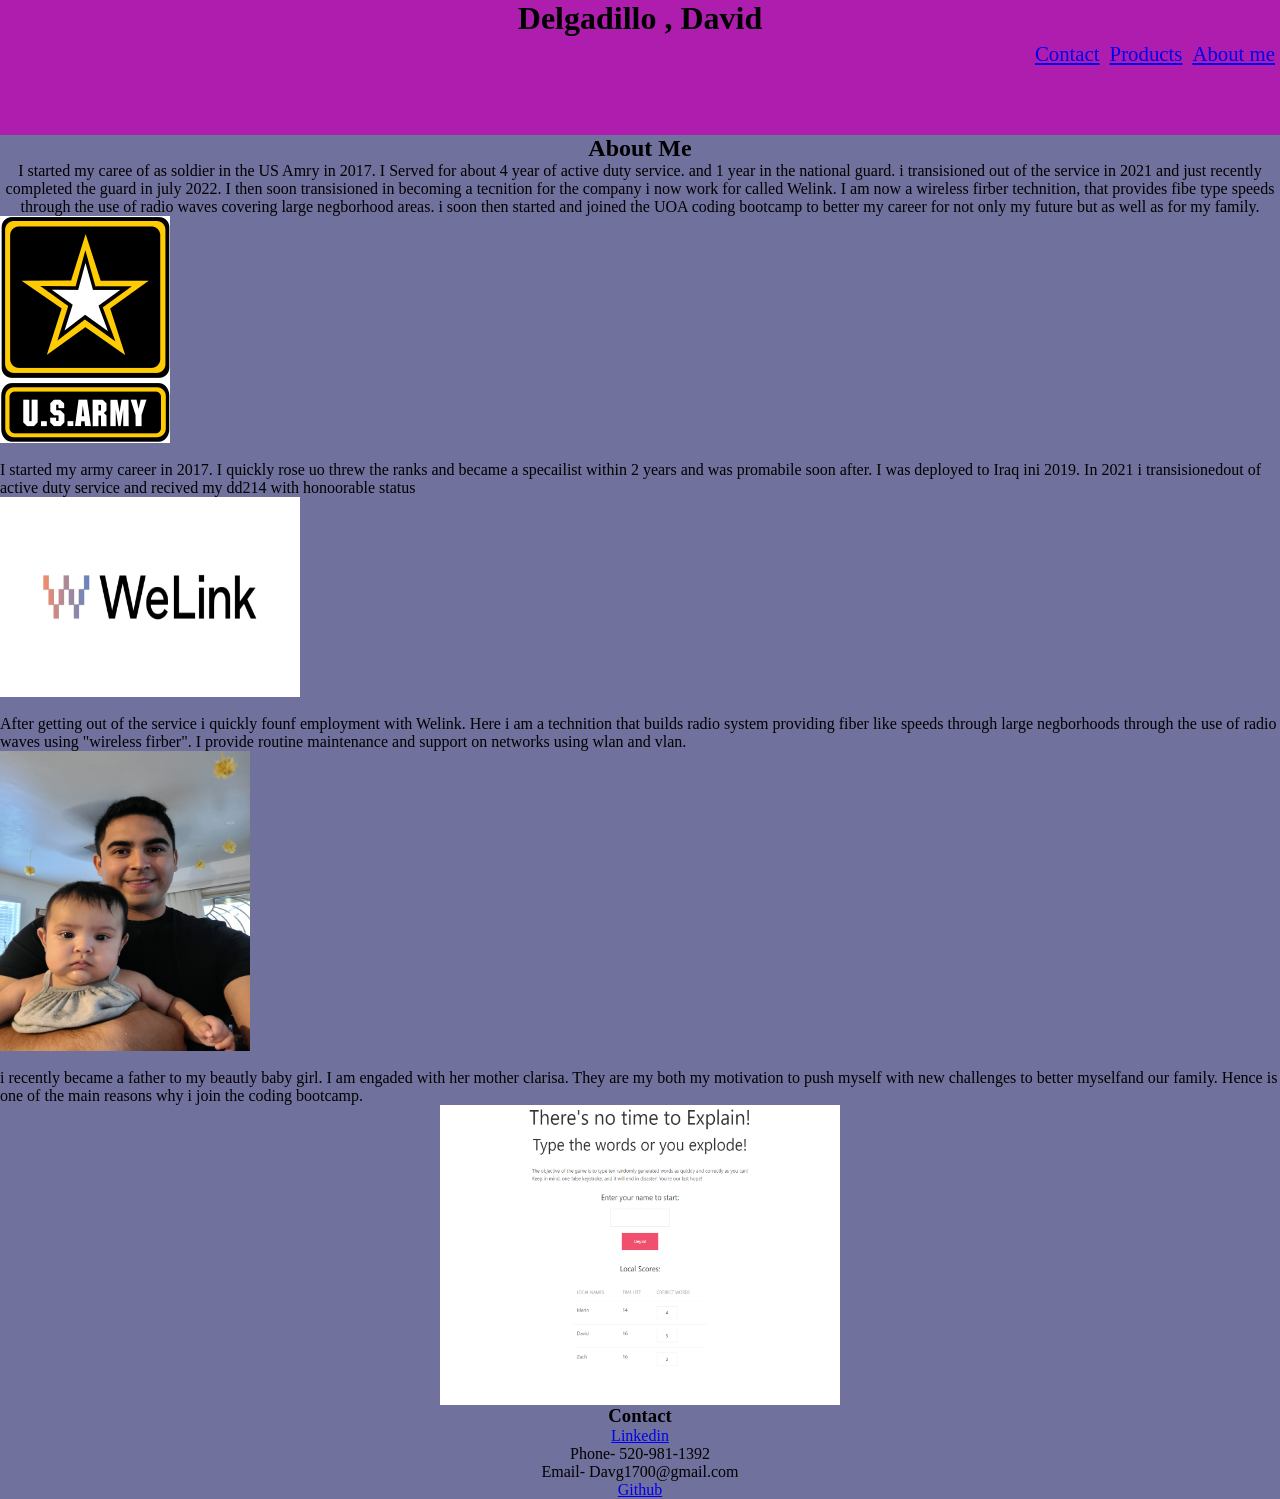
==== index.html @ 3e1d48c0 "change Index name to index" ====
<html lang="en">
<head>
    <meta charset="UTF-8">
    <meta http-equiv="X-UA-Compatible" content="IE=edge">
    <meta name="viewport" content="width=device-width, initial-scale=1.0">
    <link rel="stylesheet" href="Assets/css/style.css" />
    <title>David Delgadillo's Portfolio</title>
</head>
<body>
    <!-- border -->
    <div class="container">
        <div class="top-section">
            <H1>Delgadillo , David</H1>
            <ul class="clcikables1">
                <li>
                    <a class="navbar1" href="#aboutme"> About me</a>
                </li>
                <li>
                    <a class="navbar1" href="#products"> Products</a>
                </li>
                <li>
                    <a class="navbar1" href="#contact"> Contact</a>
                </li>
            </ul>
        </div>

        <!-- about me -->
        <div class="intro">
            <h2>About Me</h2>
            <p>I started my caree of as soldier in the US Amry in 2017. I Served for about 4 year of active duty service. and 1 year in the national guard. i transisioned out of the service in 2021 and just recently completed the guard in july 2022. I then soon transisioned in becoming a tecnition for the company i now work for called Welink. I am now a wireless firber technition, that provides fibe type speeds through the use of radio waves covering large negborhood areas. i soon then started and joined the UOA coding bootcamp to better my career for not only my future but as well as for my family.</p>   
        </div>

         <!-- images -->
        <div class="aboutD">
            <article class="amry">
                <img src="./Assets/imagies/army.png" alt="amry pic">
                <p>
                    <br>I started my army career in 2017. I quickly rose uo threw the ranks and became a specailist within 2 years and was promabile soon after. I was deployed to Iraq ini 2019. In 2021 i transisionedout of active duty service and recived my dd214 with honoorable status</br>
                </p>
            </article>
            <article class="Welink">
                <img src="./Assets/imagies/WeLink-Logo_Lockup_Gradient_RGB_02-10202021.jpg" height="200" width="300"   alt="Welink pic">
                <p>
                    <br>After getting out of the service i quickly founf employment with Welink. Here i am a technition that builds radio system providing fiber like speeds through large negborhoods through the use of radio waves using "wireless firber". I provide routine maintenance and support on  networks
                    using wlan and vlan.</br>
                    </p>
            </article>
            <article class="family">
                <img src="./Assets/imagies/D&E.jpg" height="300" width="250"  alt="david/emma pic">
                <p>
                    <br>i recently became a father to my beautly baby girl. I am engaded with her mother clarisa. They are my both my motivation to push myself with new challenges to better myselfand our family. Hence is one of the main reasons why i join the coding bootcamp.</br>
                    </p>
                <!-- <img src="./Assets/imagies/C&E.jpg" height="300" width="250"  alt="clarisa/emma"> -->
            </article>
        </div>

        <main id="work">
            <a class="recent-project" href="https://lucasz10.github.io/Type-the-Word-or-Explode/"> <img src="./Assets/imagies/TypeGame_landingpagepic.png" height="300" width="400" alt="A picture and link to the featured project"> </a>
        </main>

        <!-- projects to come -->



        <!-- contact -->
        <footer class="contact">
            <h3>Contact</h3>
            <ul>
                <li>
                    <a  href="https://www.linkedin.com/in/david-delgadillo-71ba01206/">Linkedin</a>
                </li>
                <li>Phone- 520-981-1392</li>
                <li>Email- Davg1700@gmail.com</li>
                <li>
                    <a  href="https://github.com/Davg1700">Github</a>
                </li>
            </ul>
        </footer>
    </div>
</body>
</html>
---- Assets/css/style.css ----
*{
    margin: 0;
    padding: 0;
    box-sizing: border-box;
    /* outlon */
    /* border: 1px solid rgb(201, 66, 201); */
}

/* bg */
body {
    background-color: rgb(113, 113, 157);
}

/* name */
h1{
    text-align: center;
}

/* title */
.top-section {
    background-color: rgb(174, 29, 174);
    height: 15vh;
}

/* places li to the right */
.top-section li {
    display: block;
    float: right;
    font-size: 1.3em;
    padding: 5px;
}

/* removes bullet points */
li {
    list-style: none;
}

/* about me text */
.intro {
    text-align: center;
}

/* contact info */
.contact {
    text-align: center;
}

/* aboutme */
.aboutD { 
    flex: 0 0 calc(25% - 20px);
    display: flex;
    flex-direction: column;
    flex-wrap: wrap;
    justify-content: center;
}

/* main pros */
#work {
    display: flex;
    flex-wrap: wrap;
    justify-content: center;
}
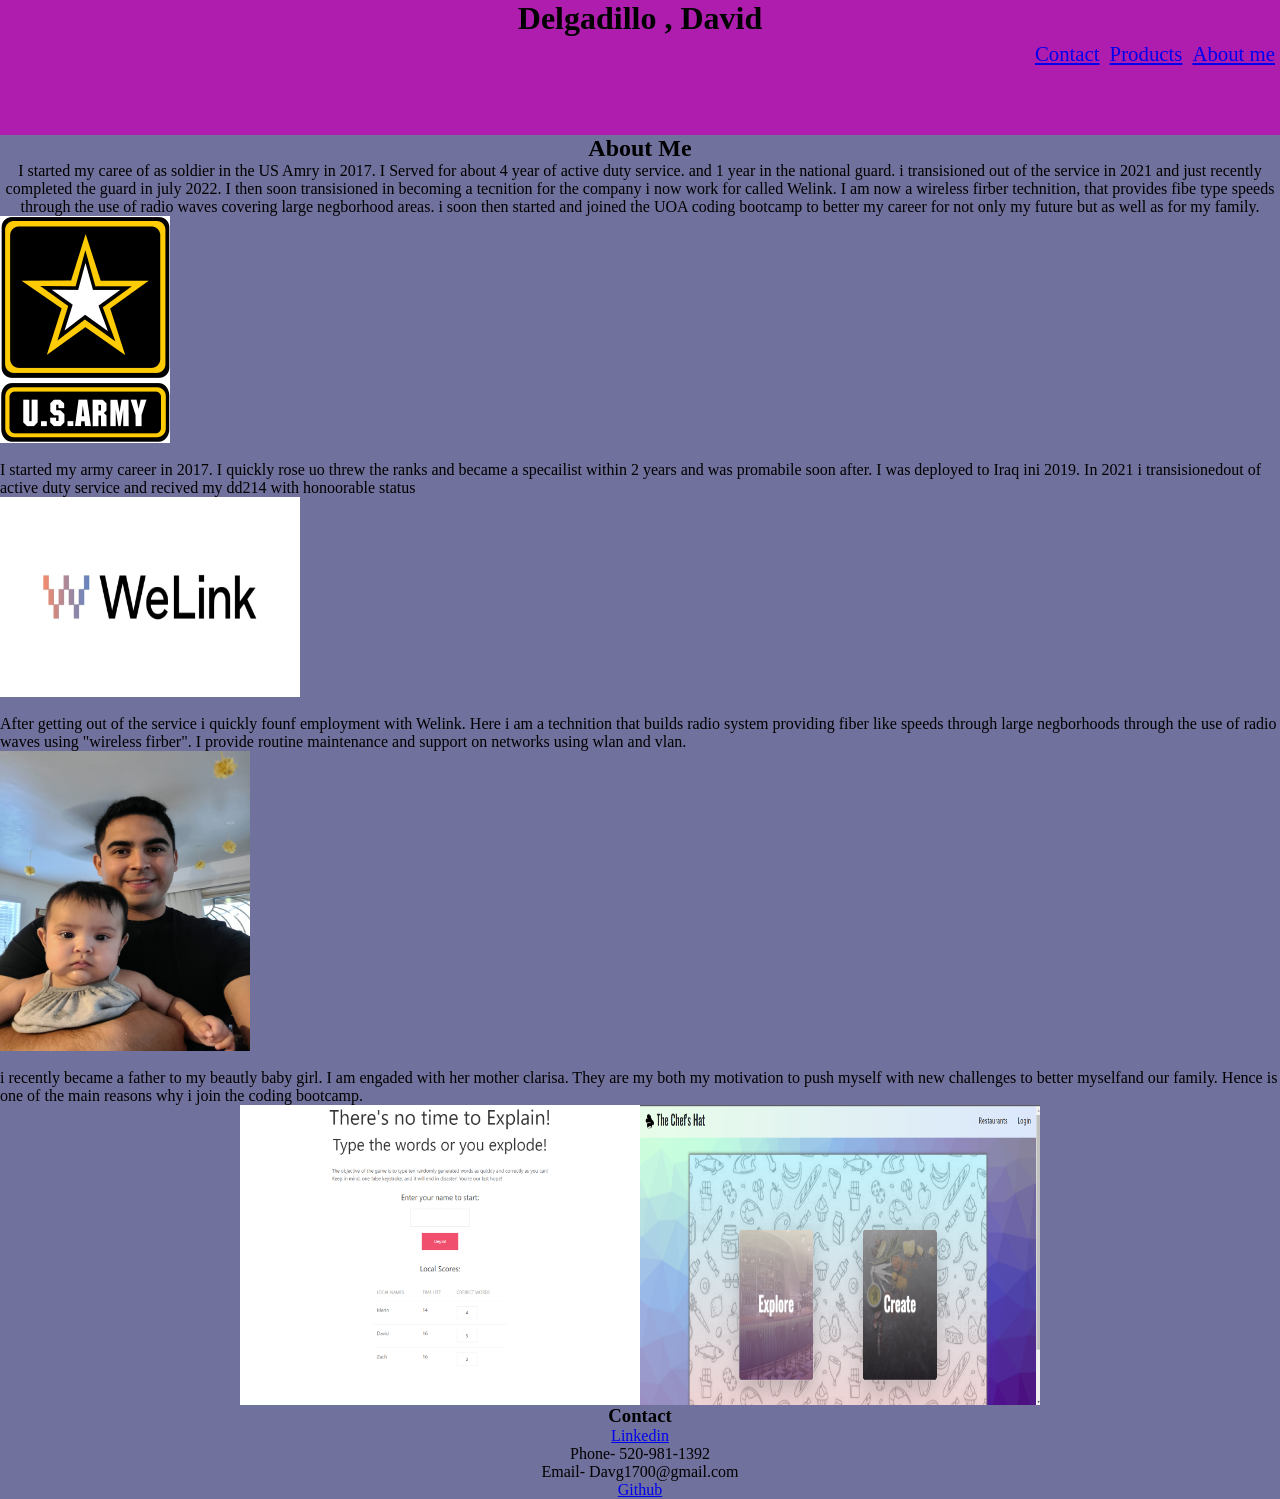
==== commit cea06b9c: "added pro 2" ====
--- a/index.html
+++ b/index.html
@@ -55,7 +55,9 @@
         </div>
 
         <main id="work">
-            <a class="recent-project" href="https://lucasz10.github.io/Type-the-Word-or-Explode/"> <img src="./Assets/imagies/TypeGame_landingpagepic.png" height="300" width="400" alt="A picture and link to the featured project"> </a>
+            <a class="recent-project" href="https://lucasz10.github.io/Type-the-Word-or-Explode/"> <img src="./Assets/imagies/TypeGame_landingpagepic.png" height="300" width="400" alt="A picture and link to the featured project 1"> </a>
+            <a class="project2" href="https://fathomless-oasis-00735.herokuapp.com/
+            "> <img src="./Assets/imagies/homepage-screenshot.png" height="300" width="400" alt="A picture and link to the featured project 2"> </a>
         </main>
 
         <!-- projects to come -->
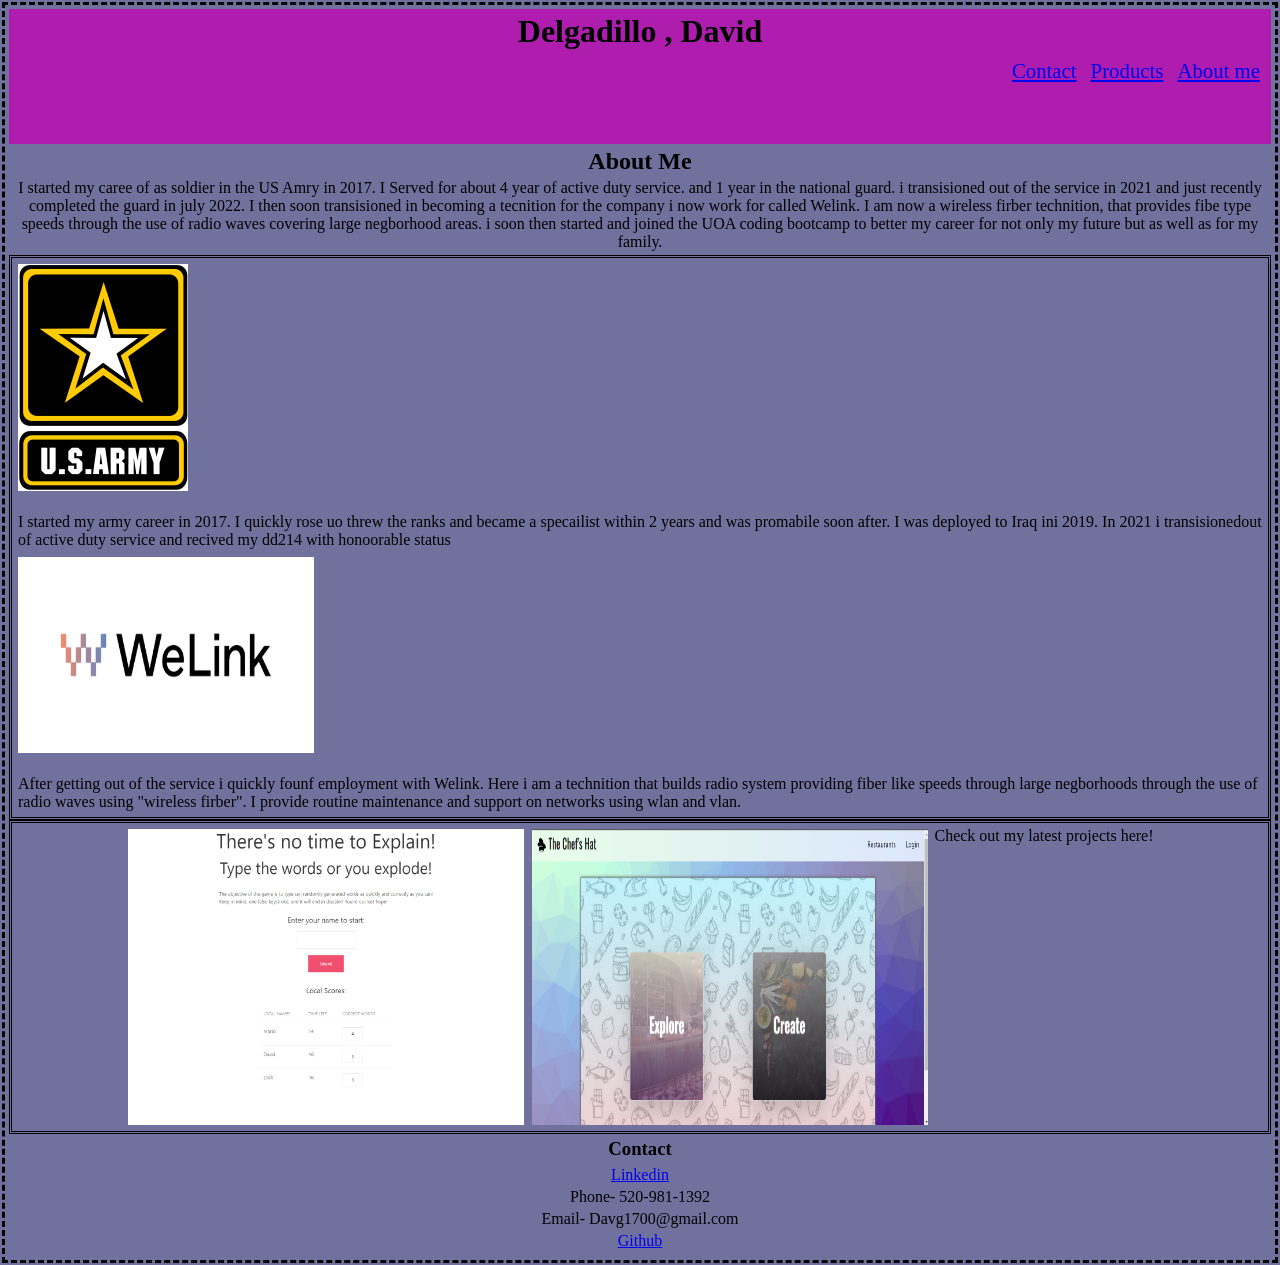
==== commit 389912bf: "added style to prot" ====
--- a/index.html
+++ b/index.html
@@ -3,7 +3,7 @@
     <meta charset="UTF-8">
     <meta http-equiv="X-UA-Compatible" content="IE=edge">
     <meta name="viewport" content="width=device-width, initial-scale=1.0">
-    <link rel="stylesheet" href="Assets/css/style.css" />
+    <link rel="stylesheet" href="style.css" />
     <title>David Delgadillo's Portfolio</title>
 </head>
 <body>
@@ -45,19 +45,13 @@
                     using wlan and vlan.</br>
                     </p>
             </article>
-            <article class="family">
-                <img src="./Assets/imagies/D&E.jpg" height="300" width="250"  alt="david/emma pic">
-                <p>
-                    <br>i recently became a father to my beautly baby girl. I am engaded with her mother clarisa. They are my both my motivation to push myself with new challenges to better myselfand our family. Hence is one of the main reasons why i join the coding bootcamp.</br>
-                    </p>
-                <!-- <img src="./Assets/imagies/C&E.jpg" height="300" width="250"  alt="clarisa/emma"> -->
-            </article>
         </div>
 
         <main id="work">
             <a class="recent-project" href="https://lucasz10.github.io/Type-the-Word-or-Explode/"> <img src="./Assets/imagies/TypeGame_landingpagepic.png" height="300" width="400" alt="A picture and link to the featured project 1"> </a>
             <a class="project2" href="https://fathomless-oasis-00735.herokuapp.com/
             "> <img src="./Assets/imagies/homepage-screenshot.png" height="300" width="400" alt="A picture and link to the featured project 2"> </a>
+            <p>Check out my latest projects here!</p>
         </main>
 
         <!-- projects to come -->
--- a/style.css
+++ b/style.css
@@ -0,0 +1,69 @@
+*{
+    margin: 0;
+    padding: 2;
+    box-sizing: border-box;
+    /* outlon */
+    /* border: 1px solid rgb(201, 66, 201); */
+}
+
+/* bg */
+body {
+    background-color: rgb(113, 113, 157);
+    border-style: dashed;
+}
+
+/* name */
+h1{
+    text-align: center;
+}
+
+/* title */
+.top-section {
+    background-color: rgb(174, 29, 174);
+    height: 15vh;
+}
+
+/* places li to the right */
+.top-section li {
+    display: block;
+    float: right;
+    font-size: 1.3em;
+    padding: 5px;
+}
+
+/* removes bullet points */
+li {
+    list-style: none;
+}
+
+/* about me text */
+.intro {
+    text-align: center;
+}
+
+/* contact info */
+.contact {
+    text-align: center;
+}
+
+/* aboutme */
+.aboutD { 
+    flex: 0 0 calc(25% - 20px);
+    display: flex;
+    flex-direction: column;
+    flex-wrap: wrap;
+    justify-content: center;
+    border-style: double;
+}
+
+/* main pros */
+#work {
+    display: flex;
+    flex-wrap: wrap;
+    justify-content: center;
+    border-style: double;
+}
+
+#intro {
+    border-style: dotted;
+}
